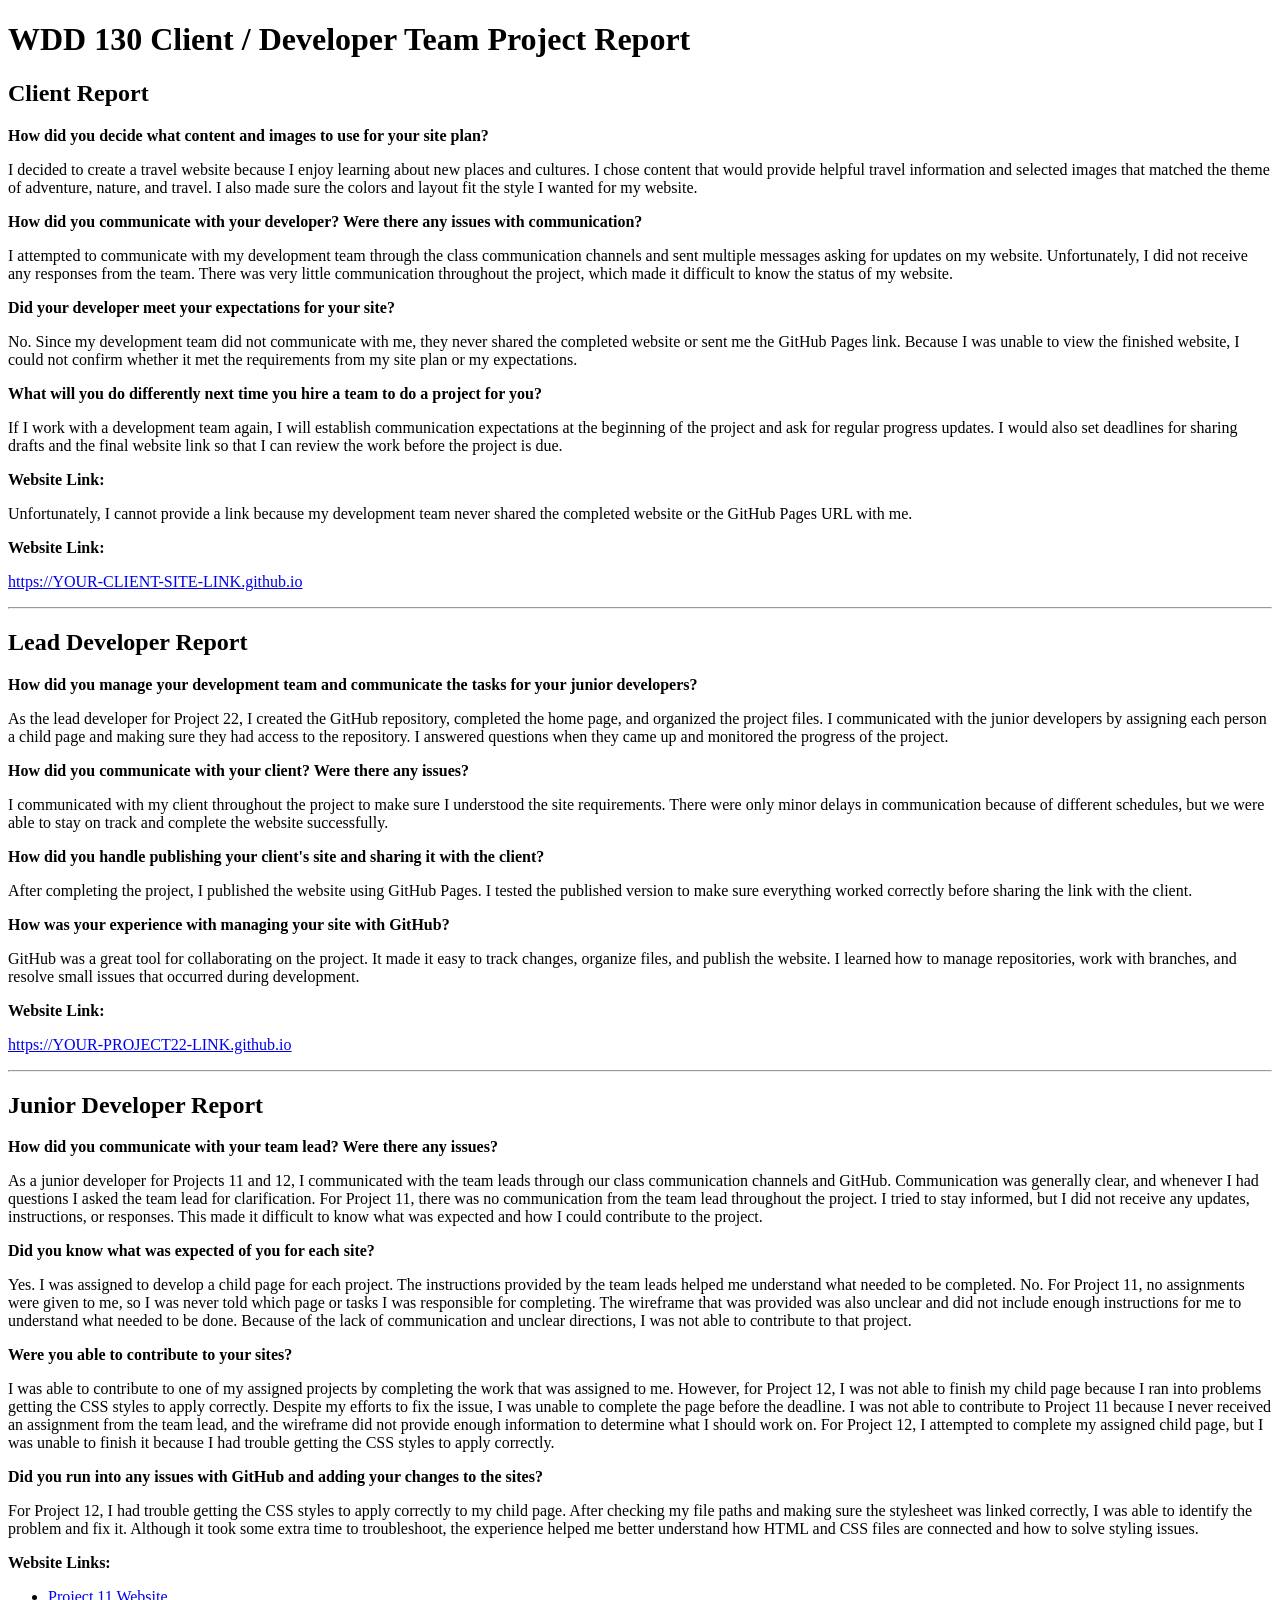
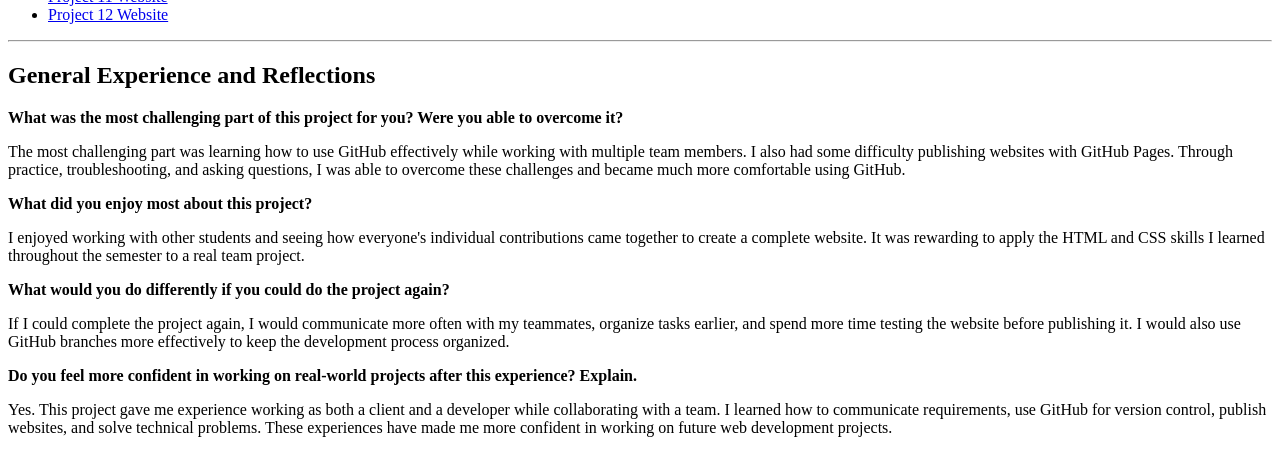
==== client_report.html @ 9aace8bd "plan" ====
<!DOCTYPE html>
<html lang="en">
<head>
    <meta charset="UTF-8">
    <meta name="viewport" content="width=device-width, initial-scale=1.0">
    <title>Client Report | WDD 130</title>
</head>
<body>

<h1>WDD 130 Client / Developer Team Project Report</h1>

<h2>Client Report</h2>

<p><strong>How did you decide what content and images to use for your site plan?</strong></p>
<p>
I decided to create a travel website because I enjoy learning about new places and cultures. I chose content that would provide helpful travel information and selected images that matched the theme of adventure, nature, and travel. I also made sure the colors and layout fit the style I wanted for my website.
</p>

<p><strong>How did you communicate with your developer? Were there any issues with communication?</strong></p>
<p>
I attempted to communicate with my development team through the class communication channels and sent multiple messages asking for updates on my website. Unfortunately, I did not receive any responses from the team. There was very little communication throughout the project, which made it difficult to know the status of my website.
</p>

<p><strong>Did your developer meet your expectations for your site?</strong></p>
<p>
No. Since my development team did not communicate with me, they never shared the completed website or sent me the GitHub Pages link. Because I was unable to view the finished website, I could not confirm whether it met the requirements from my site plan or my expectations.
</p>

<p><strong>What will you do differently next time you hire a team to do a project for you?</strong></p>
<p>
If I work with a development team again, I will establish communication expectations at the beginning of the project and ask for regular progress updates. I would also set deadlines for sharing drafts and the final website link so that I can review the work before the project is due.
</p>

<p><strong>Website Link:</strong></p>
<p>
Unfortunately, I cannot provide a link because my development team never shared the completed website or the GitHub Pages URL with me.
</p>

<p><strong>Website Link:</strong></p>
<p>
<a href="https://YOUR-CLIENT-SITE-LINK.github.io" target="_blank">
https://YOUR-CLIENT-SITE-LINK.github.io
</a>
</p>

<hr>

<h2>Lead Developer Report</h2>

<p><strong>How did you manage your development team and communicate the tasks for your junior developers?</strong></p>
<p>
As the lead developer for Project 22, I created the GitHub repository, completed the home page, and organized the project files. I communicated with the junior developers by assigning each person a child page and making sure they had access to the repository. I answered questions when they came up and monitored the progress of the project.
</p>

<p><strong>How did you communicate with your client? Were there any issues?</strong></p>
<p>
I communicated with my client throughout the project to make sure I understood the site requirements. There were only minor delays in communication because of different schedules, but we were able to stay on track and complete the website successfully.
</p>

<p><strong>How did you handle publishing your client's site and sharing it with the client?</strong></p>
<p>
After completing the project, I published the website using GitHub Pages. I tested the published version to make sure everything worked correctly before sharing the link with the client.
</p>

<p><strong>How was your experience with managing your site with GitHub?</strong></p>
<p>
GitHub was a great tool for collaborating on the project. It made it easy to track changes, organize files, and publish the website. I learned how to manage repositories, work with branches, and resolve small issues that occurred during development.
</p>

<p><strong>Website Link:</strong></p>
<p>
<a href="https://YOUR-PROJECT22-LINK.github.io" target="_blank">
https://YOUR-PROJECT22-LINK.github.io
</a>
</p>

<hr>

<h2>Junior Developer Report</h2>

<p><strong>How did you communicate with your team lead? Were there any issues?</strong></p>
<p>
As a junior developer for Projects 11 and 12, I communicated with the team leads through our class communication channels and GitHub. Communication was generally clear, and whenever I had questions I asked the team lead for clarification.
For Project 11, there was no communication from the team lead throughout the project. I tried to stay informed, but I did not receive any updates, instructions, or responses. This made it difficult to know what was expected and how I could contribute to the project.
</p>

<p><strong>Did you know what was expected of you for each site?</strong></p>
<p>
Yes. I was assigned to develop a child page for each project. The instructions provided by the team leads helped me understand what needed to be completed.
No. For Project 11, no assignments were given to me, so I was never told which page or tasks I was responsible for completing. The wireframe that was provided was also unclear and did not include enough instructions for me to understand what needed to be done. Because of the lack of communication and unclear directions, I was not able to contribute to that project.
</p>

<p><strong>Were you able to contribute to your sites?</strong></p>
<p>
I was able to contribute to one of my assigned projects by completing the work that was assigned to me. However, for Project 12, I was not able to finish my child page because I ran into problems getting the CSS styles to apply correctly. Despite my efforts to fix the issue, I was unable to complete the page before the deadline.
I was not able to contribute to Project 11 because I never received an assignment from the team lead, and the wireframe did not provide enough information to determine what I should work on. For Project 12, I attempted to complete my assigned child page, but I was unable to finish it because I had trouble getting the CSS styles to apply correctly.
</p>

<p><strong>Did you run into any issues with GitHub and adding your changes to the sites?</strong></p>
<p>
For Project 12, I had trouble getting the CSS styles to apply correctly to my child page. After checking my file paths and making sure the stylesheet was linked correctly, I was able to identify the problem and fix it. Although it took some extra time to troubleshoot, the experience helped me better understand how HTML and CSS files are connected and how to solve styling issues.
</p>

<p><strong>Website Links:</strong></p>
<ul>
    <li><a href="https://PROJECT11-LINK.github.io" target="_blank">Project 11 Website</a></li>
    <li><a href="https://xaaque.github.io/wdd130-jones/index.html" target="_blank">Project 12 Website</a></li>
</ul>

<hr>

<h2>General Experience and Reflections</h2>

<p><strong>What was the most challenging part of this project for you? Were you able to overcome it?</strong></p>
<p>
The most challenging part was learning how to use GitHub effectively while working with multiple team members. I also had some difficulty publishing websites with GitHub Pages. Through practice, troubleshooting, and asking questions, I was able to overcome these challenges and became much more comfortable using GitHub.
</p>

<p><strong>What did you enjoy most about this project?</strong></p>
<p>
I enjoyed working with other students and seeing how everyone's individual contributions came together to create a complete website. It was rewarding to apply the HTML and CSS skills I learned throughout the semester to a real team project.
</p>

<p><strong>What would you do differently if you could do the project again?</strong></p>
<p>
If I could complete the project again, I would communicate more often with my teammates, organize tasks earlier, and spend more time testing the website before publishing it. I would also use GitHub branches more effectively to keep the development process organized.
</p>

<p><strong>Do you feel more confident in working on real-world projects after this experience? Explain.</strong></p>
<p>
Yes. This project gave me experience working as both a client and a developer while collaborating with a team. I learned how to communicate requirements, use GitHub for version control, publish websites, and solve technical problems. These experiences have made me more confident in working on future web development projects.
</p>

</body>
</html>
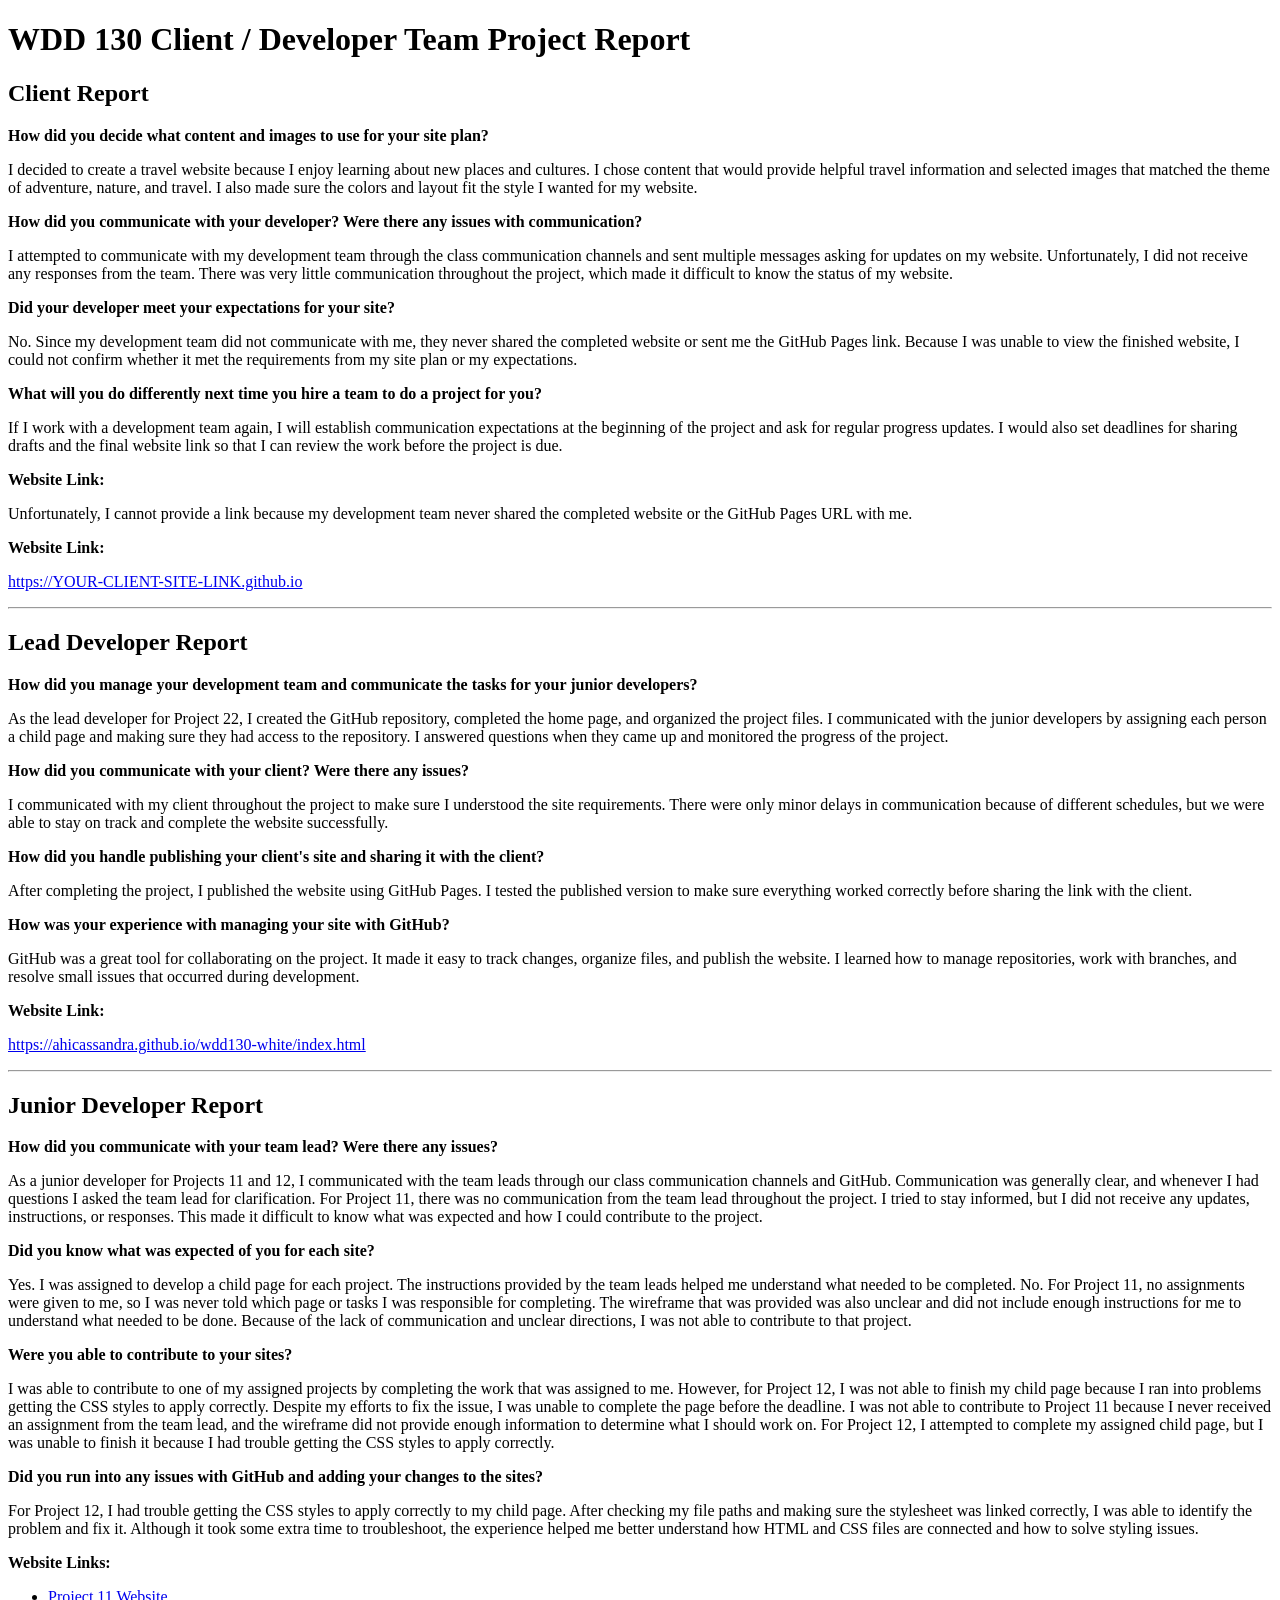
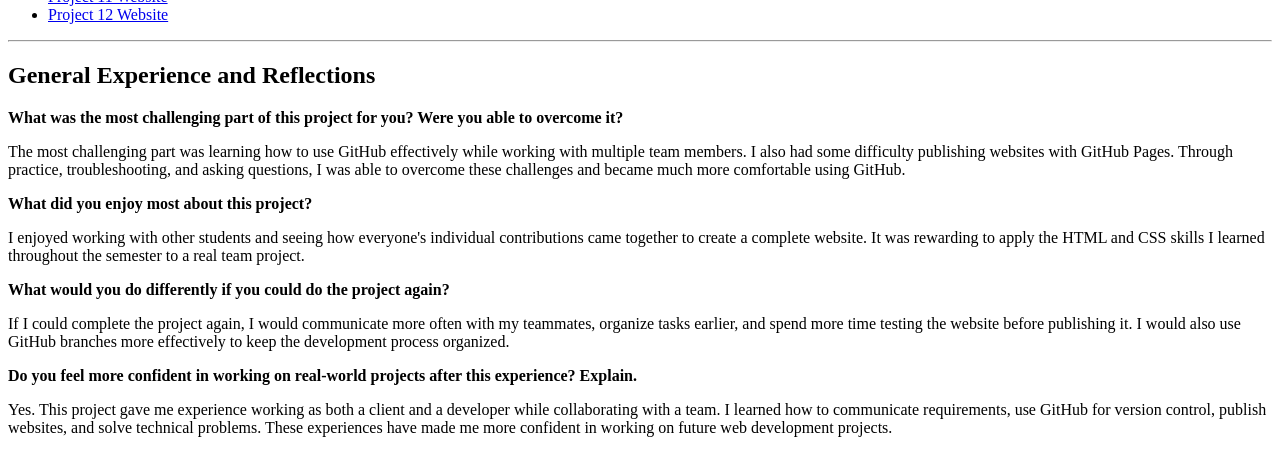
==== commit c2771f2b: "plan" ====
--- a/client_report.html
+++ b/client_report.html
@@ -69,8 +69,8 @@
 
 <p><strong>Website Link:</strong></p>
 <p>
-<a href="https://YOUR-PROJECT22-LINK.github.io" target="_blank">
-https://YOUR-PROJECT22-LINK.github.io
+<a href="https://ahicassandra.github.io/wdd130-white/index.html" target="_blank">
+https://ahicassandra.github.io/wdd130-white/index.html
 </a>
 </p>
 
